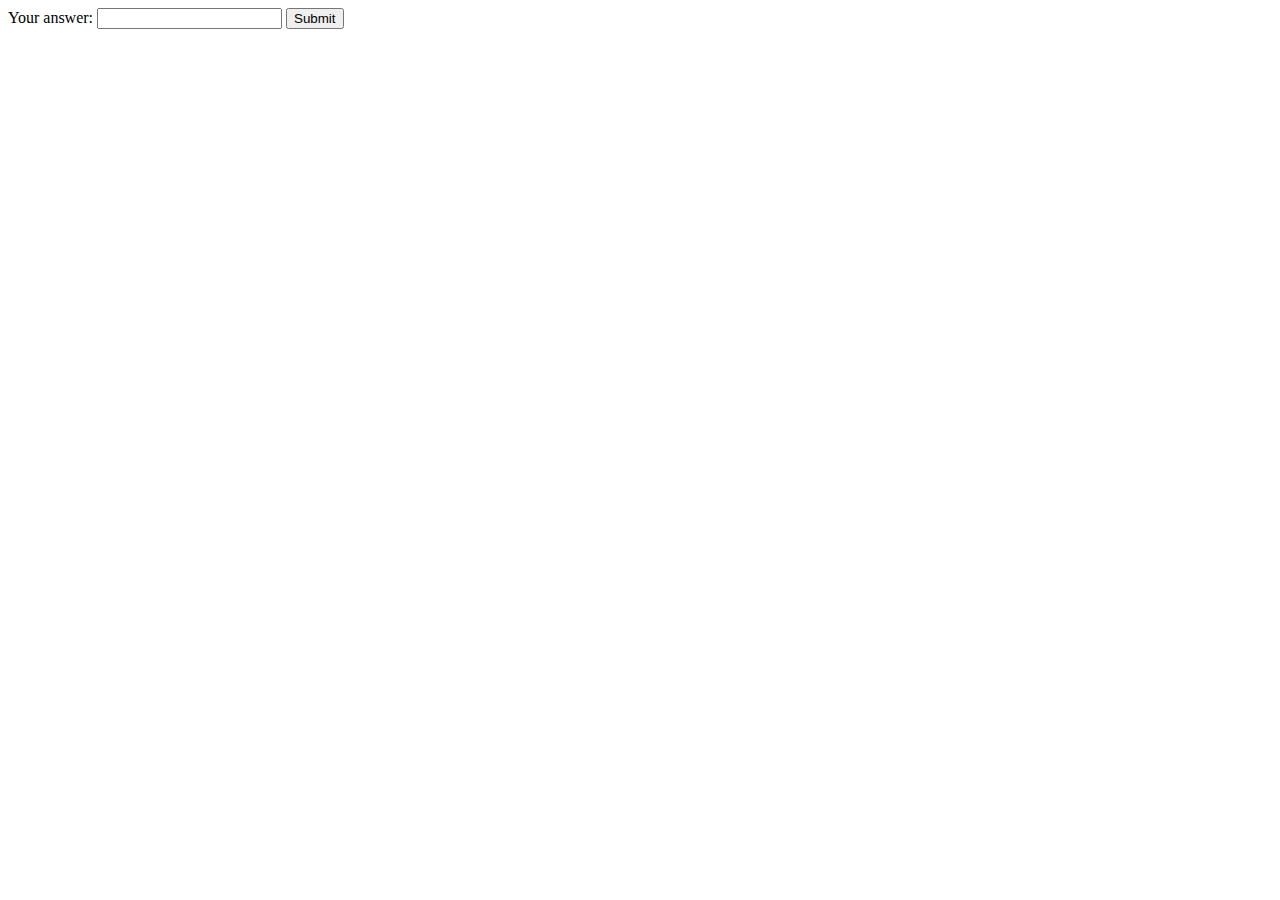
==== index.html @ 4dd081b6 "added index" ====
<!DOCTYPE html>
<html lang="en">
<head>
    <meta charset="UTF-8">
    <meta http-equiv="X-UA-Compatible" content="IE=edge">
    <meta name="viewport" content="width=device-width, initial-scale=1.0">
    <title>Charlotte Chhum</title>
    <!-- <link rel="stylesheet" href="styles.css"> -->
</head>
<body>
    
    <div id="main-container">
        <div>
            <form id="userInfo">
                <label for="answer">Your answer:</label>
                <input type="text" id="answer" name="answer">
                <button type="submit">Submit</button>
            </form>
        </div>
        <div id="responses">
            <ul id="userResponses"></ul>
        </div>
    </div>

    
</body>
</html>
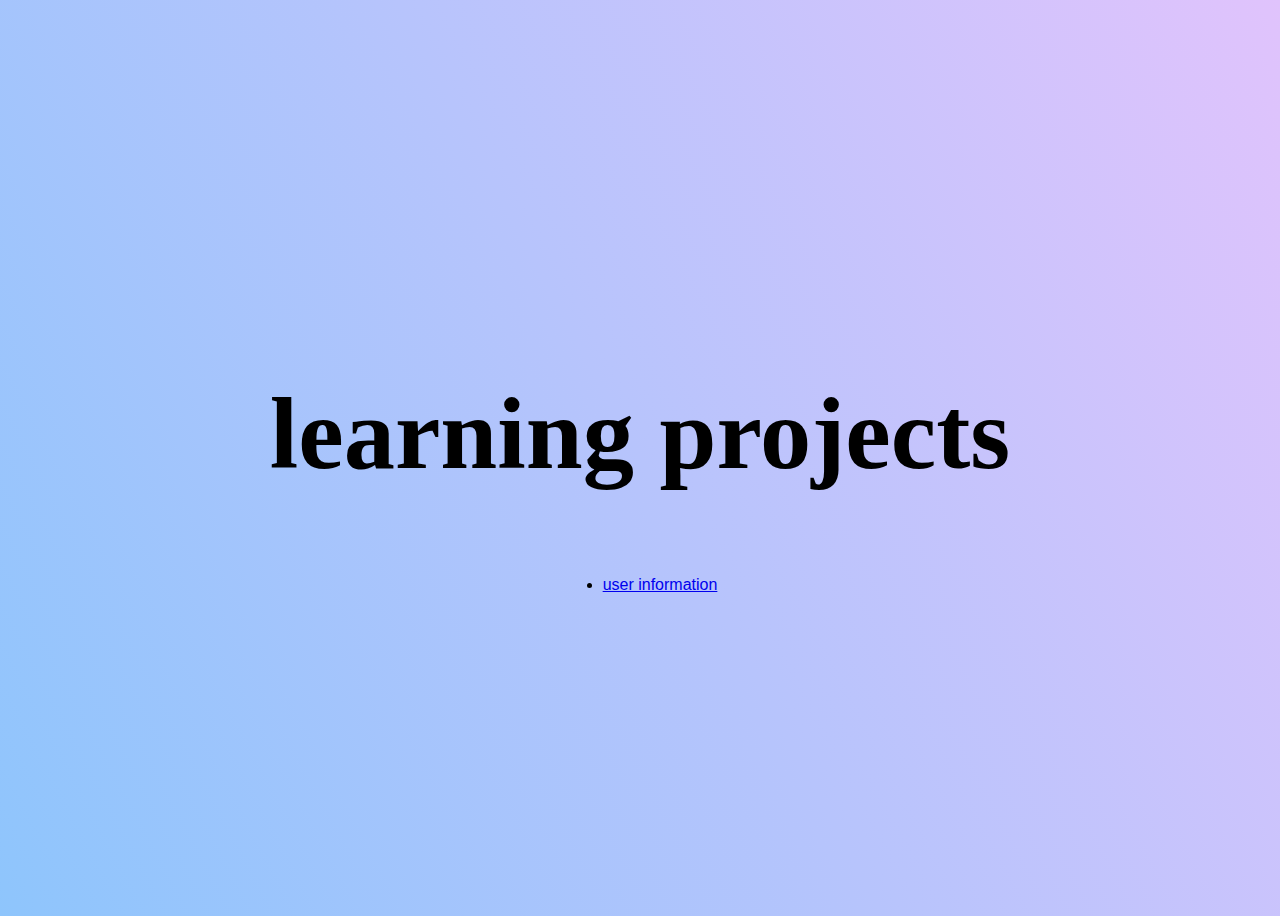
==== commit 55772bb0: "oops" ====
--- a/index.html
+++ b/index.html
@@ -5,23 +5,21 @@
     <meta http-equiv="X-UA-Compatible" content="IE=edge">
     <meta name="viewport" content="width=device-width, initial-scale=1.0">
     <title>Charlotte Chhum</title>
-    <!-- <link rel="stylesheet" href="styles.css"> -->
+    <link rel="stylesheet" href="styles.css">
 </head>
 <body>
     
     <div id="main-container">
-        <div>
-            <form id="userInfo">
-                <label for="answer">Your answer:</label>
-                <input type="text" id="answer" name="answer">
-                <button type="submit">Submit</button>
-            </form>
-        </div>
-        <div id="responses">
-            <ul id="userResponses"></ul>
+        <h1>learning projects</h1>
+        <div id="projectList">
+            <ul>
+                <li><a href="/user-info">user information</a></li>
+            </ul>
         </div>
     </div>
 
+    <script defer src="js.js"></script>
     
 </body>
 </html>
+
--- a/styles.css
+++ b/styles.css
@@ -0,0 +1,46 @@
+@font-face {
+    font-family: 'AquaWow'; 
+    src: url('aqua-wow.ttf') format('truetype');
+  }
+  
+@font-face {
+    font-family: 'DogicaPixel';
+    src: url('dogicapixel.ttf') format('truetype');
+}
+  
+  #main-container {
+      display: flex;
+      justify-content: center;
+      align-items: center;
+      height: 100vh;
+      flex-direction: column;
+  }
+  
+  .flex-item {
+      text-align: center; 
+      padding: 20px;
+  }
+    
+    body {
+      background-color: #8EC5FC;
+      background-image: linear-gradient(62deg, #8EC5FC 0%, #E0C3FC 100%);
+      font-family: "DogicaPixel", sans-serif;
+      font-weight: 400;
+      font-style: normal;
+  }
+  
+    h1 {
+      font-family: 'AquaWow';
+      font-size: 8vw;
+  }
+
+.questions {
+  font-family: 'DogicaPixel', sans-serif;
+}
+
+.answered {
+    display: hidden;
+}
+  
+    
+  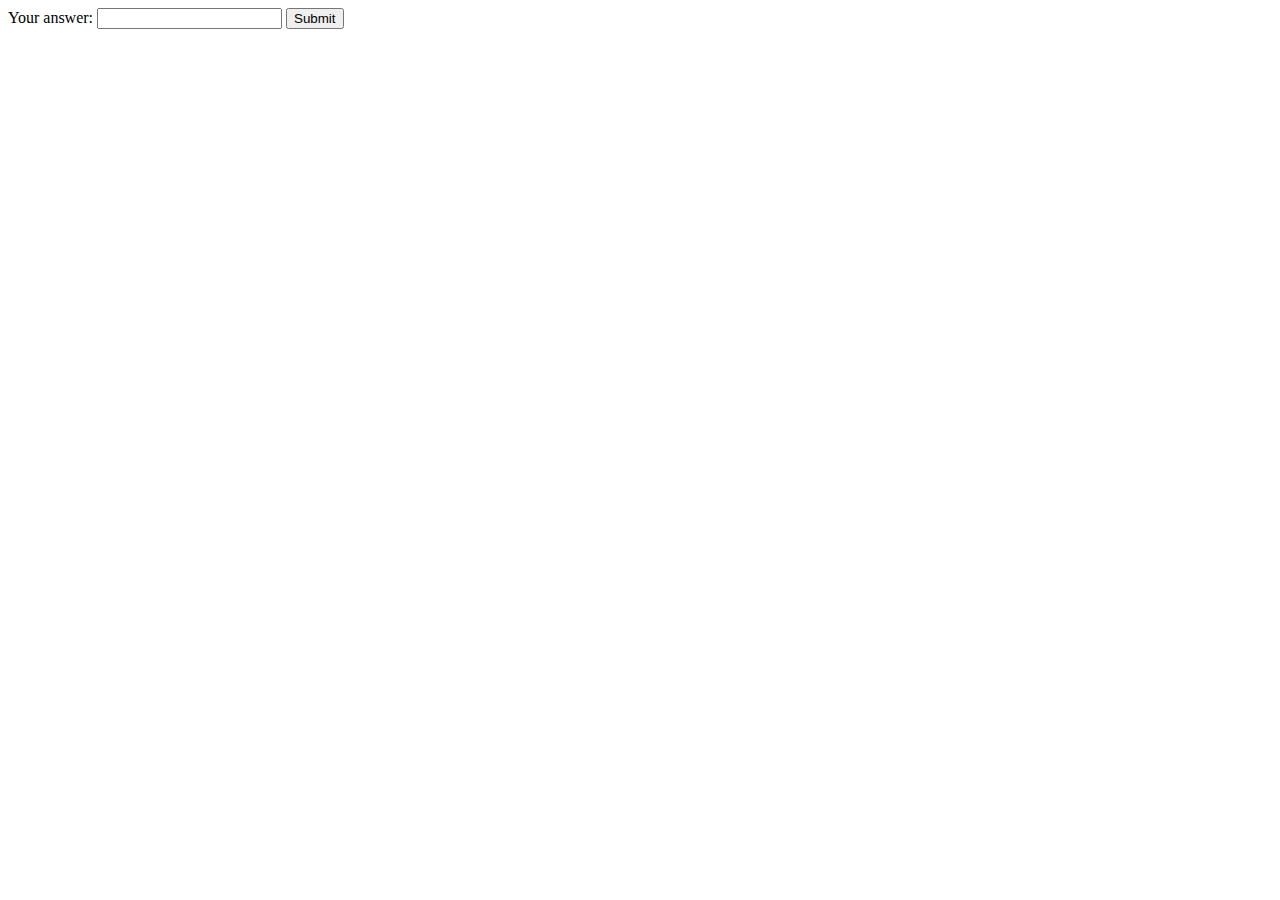
==== commit b60a8126: "merge" ====
--- a/index.html
+++ b/index.html
@@ -5,21 +5,23 @@
     <meta http-equiv="X-UA-Compatible" content="IE=edge">
     <meta name="viewport" content="width=device-width, initial-scale=1.0">
     <title>Charlotte Chhum</title>
-    <link rel="stylesheet" href="styles.css">
+    <!-- <link rel="stylesheet" href="styles.css"> -->
 </head>
 <body>
     
     <div id="main-container">
-        <h1>learning projects</h1>
-        <div id="projectList">
-            <ul>
-                <li><a href="/user-info">user information</a></li>
-            </ul>
+        <div>
+            <form id="userInfo">
+                <label for="answer">Your answer:</label>
+                <input type="text" id="answer" name="answer">
+                <button type="submit">Submit</button>
+            </form>
+        </div>
+        <div id="responses">
+            <ul id="userResponses"></ul>
         </div>
     </div>
 
-    <script defer src="js.js"></script>
     
 </body>
 </html>
-
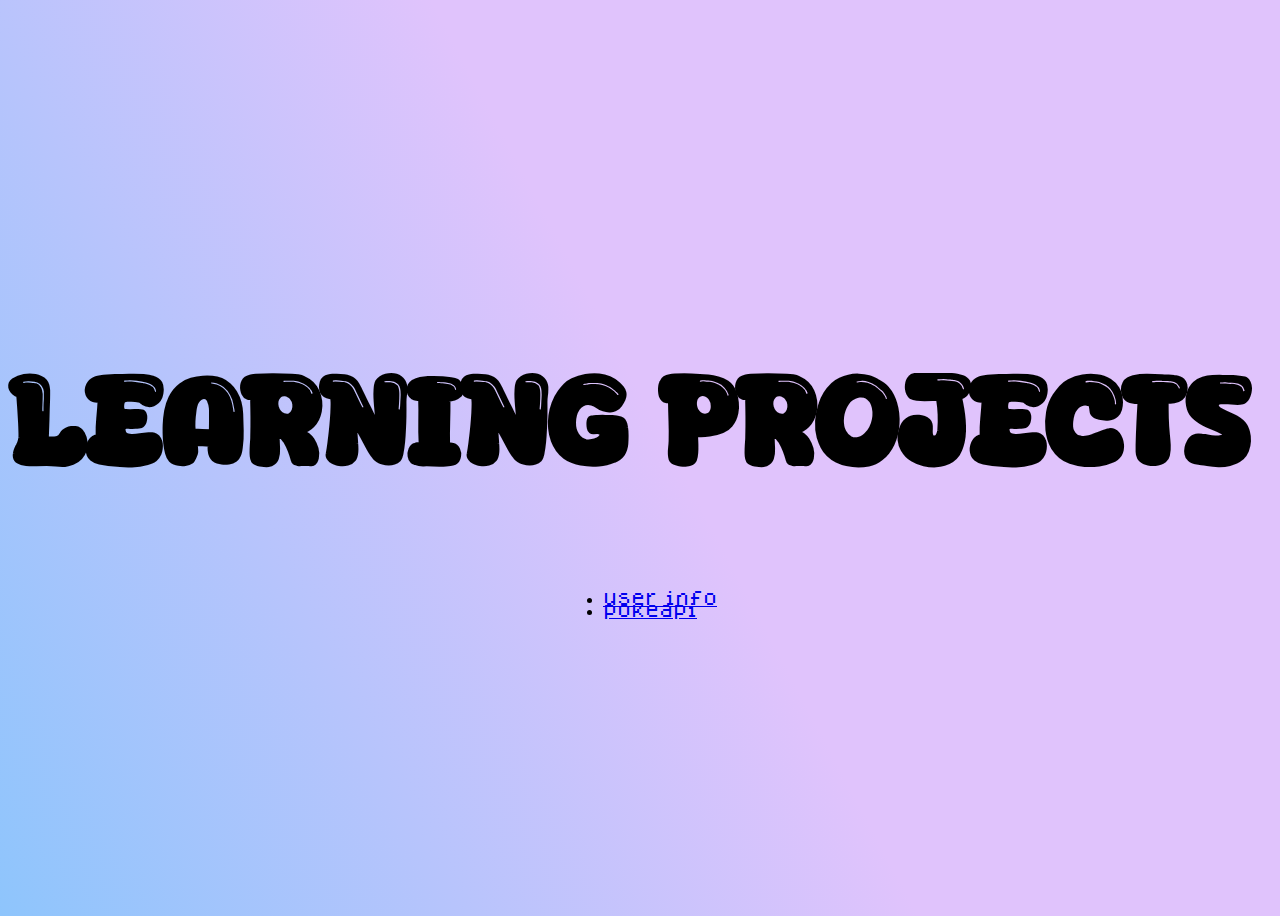
==== commit c0e813c3: "hmmmmmm" ====
--- a/index.html
+++ b/index.html
@@ -5,20 +5,19 @@
     <meta http-equiv="X-UA-Compatible" content="IE=edge">
     <meta name="viewport" content="width=device-width, initial-scale=1.0">
     <title>Charlotte Chhum</title>
-    <!-- <link rel="stylesheet" href="styles.css"> -->
+    <link rel="stylesheet" href="styles.css">
 </head>
 <body>
     
     <div id="main-container">
         <div>
-            <form id="userInfo">
-                <label for="answer">Your answer:</label>
-                <input type="text" id="answer" name="answer">
-                <button type="submit">Submit</button>
-            </form>
+            <h1>learning projects</h1>
         </div>
-        <div id="responses">
-            <ul id="userResponses"></ul>
+        <div id="learningList">
+            <ul>
+                <li><a href="/user-info">user info</a></li>
+                <li><a href="/pokeapi">pokeapi</a></li>
+            </ul>
         </div>
     </div>
 
--- a/styles.css
+++ b/styles.css
@@ -3,10 +3,10 @@
     src: url('aqua-wow.ttf') format('truetype');
   }
   
-@font-face {
+  @font-face {
     font-family: 'DogicaPixel';
     src: url('dogicapixel.ttf') format('truetype');
-}
+  }
   
   #main-container {
       display: flex;
@@ -23,7 +23,7 @@
     
     body {
       background-color: #8EC5FC;
-      background-image: linear-gradient(62deg, #8EC5FC 0%, #E0C3FC 100%);
+      background-image: linear-gradient(62deg, #8EC5FC 0%, #E0C3FC 52%);
       font-family: "DogicaPixel", sans-serif;
       font-weight: 400;
       font-style: normal;
@@ -31,13 +31,11 @@
   
     h1 {
       font-family: 'AquaWow';
-      font-size: 8vw;
+      font-size: 10vw;
+      padding-right: 20px;
+      text-align: center;
   }
-
-.questions {
-  font-family: 'DogicaPixel', sans-serif;
-}
-
+  
 .answered {
     display: hidden;
 }
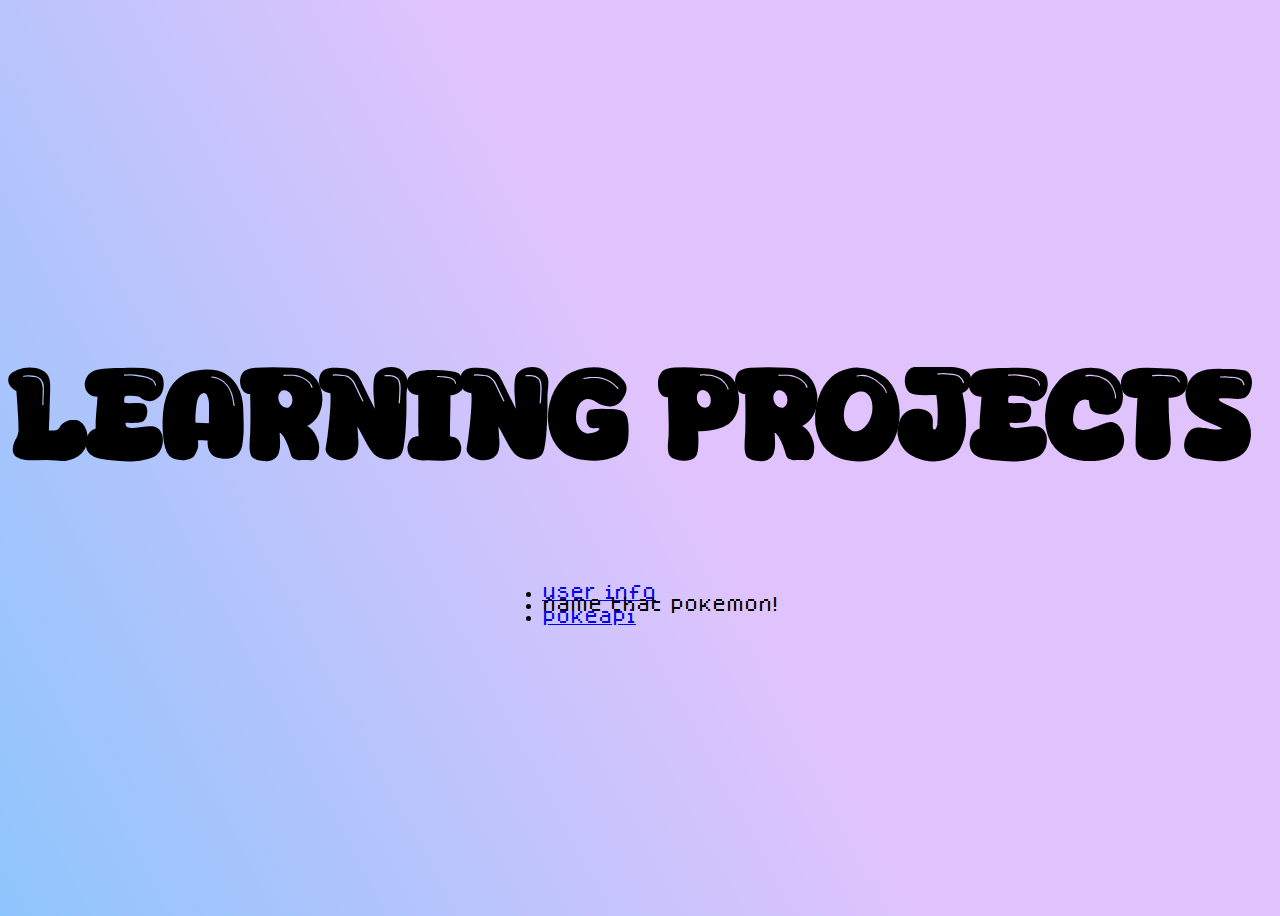
==== commit 1637823f: "styling" ====
--- a/index.html
+++ b/index.html
@@ -16,6 +16,7 @@
         <div id="learningList">
             <ul>
                 <li><a href="/user-info">user info</a></li>
+                <li><a href-"/api-call">name that pokemon!</a></li>
                 <li><a href="/pokeapi">pokeapi</a></li>
             </ul>
         </div>
--- a/styles.css
+++ b/styles.css
@@ -39,6 +39,8 @@
 .answered {
     display: hidden;
 }
+
+
   
     
   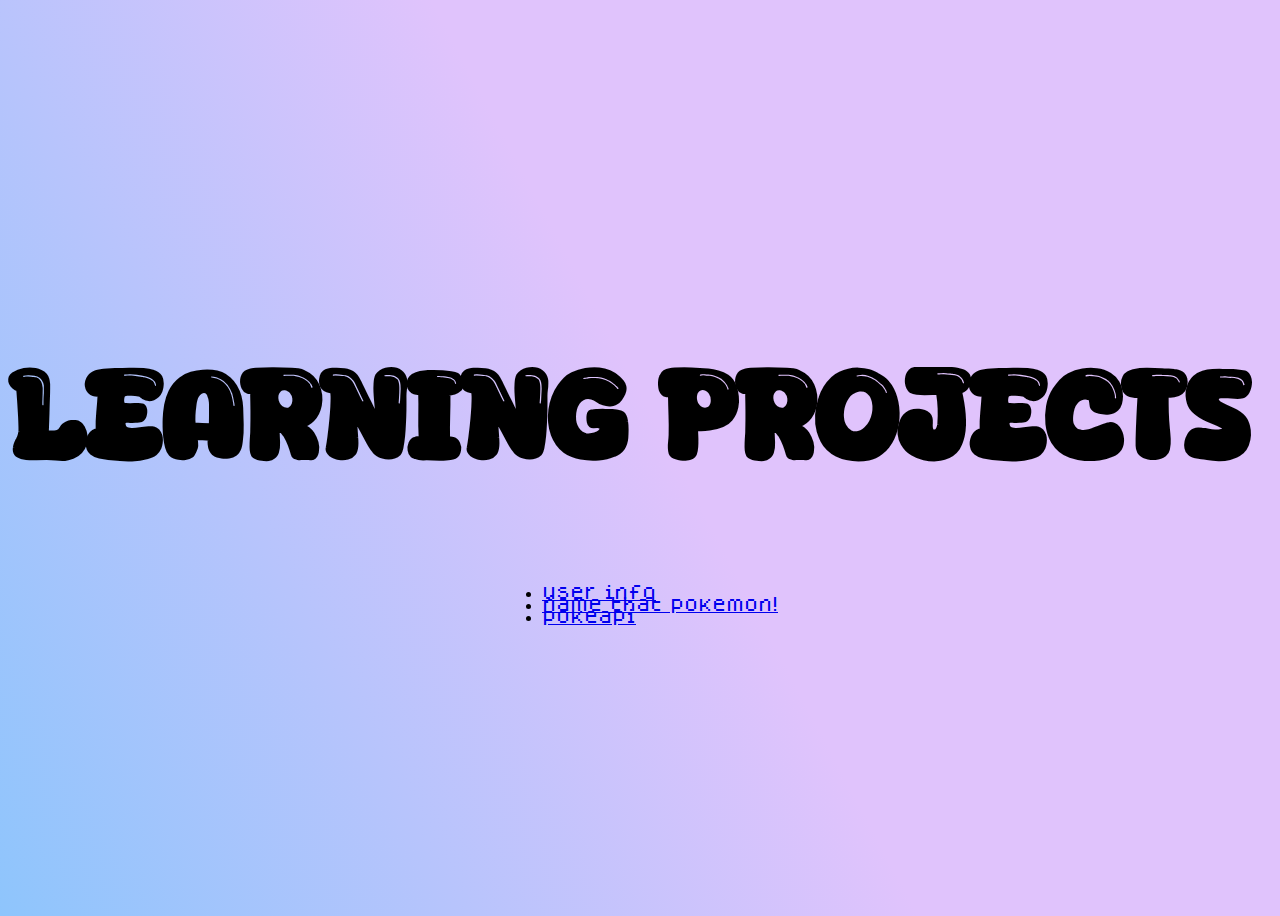
==== commit 0e7c38e6: "pokapi" ====
--- a/index.html
+++ b/index.html
@@ -16,7 +16,7 @@
         <div id="learningList">
             <ul>
                 <li><a href="/user-info">user info</a></li>
-                <li><a href-"/api-call">name that pokemon!</a></li>
+                <li><a href="/api-call">name that pokemon!</a></li>
                 <li><a href="/pokeapi">pokeapi</a></li>
             </ul>
         </div>
--- a/styles.css
+++ b/styles.css
@@ -33,13 +33,46 @@
       font-family: 'AquaWow';
       font-size: 10vw;
       padding-right: 20px;
+      padding-bottom: 0px;
       text-align: center;
+      margin: 0px, 0px, 5px, 0px;
   }
   
 .answered {
     display: hidden;
 }
 
+.box {
+  margin:10px auto;
+  display:table;
+}
+.button{
+  border: 3px solid #32435c;
+    background: white;
+    color: #32435c;
+    text-decoration: none;
+  box-shadow: 5px 5px #32435c;
+  padding:10px 20px;
+      -webkit-transition: all 0.3s ease-in;
+    -moz-transition: all 0.3s ease-in;
+    transition: all 0.3s ease-in;
+  text-decoration:none;
+}
+.button:hover, .button:focus, .button:active {
+  background-color:  #32435c;
+  color: #ffffff;
+}
+
+.button {
+  font-family:'DogicaPixel';
+}
+
+.input {
+  font-family:'DogicaPixel';
+  font-size: 14pt;
+  width: 300px;
+}
+
 
   
     
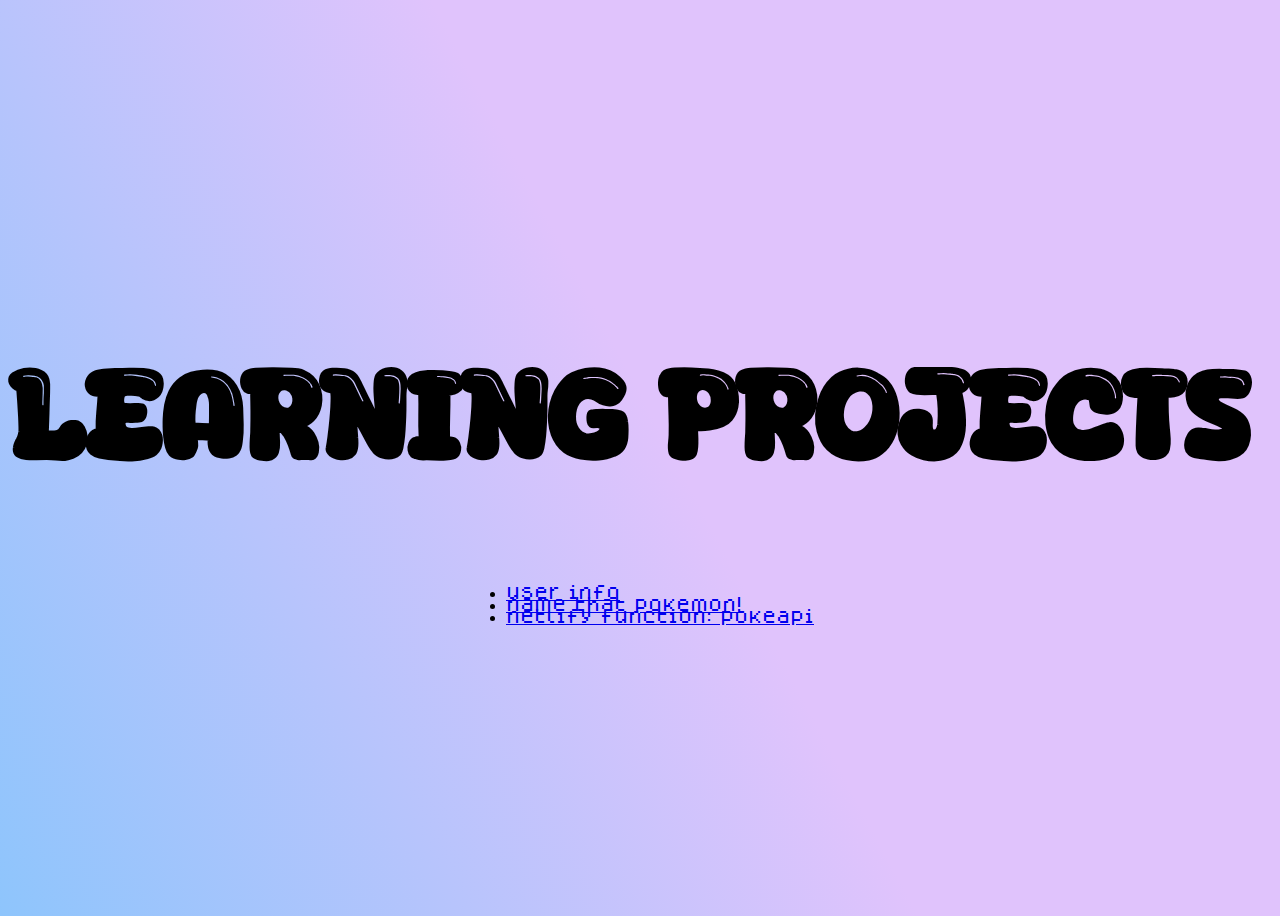
==== commit dc51e2d8: "cursor" ====
--- a/index.html
+++ b/index.html
@@ -16,8 +16,8 @@
         <div id="learningList">
             <ul>
                 <li><a href="/user-info">user info</a></li>
-                <li><a href="/api-call">name that pokemon!</a></li>
-                <li><a href="/pokeapi">pokeapi</a></li>
+                <li><a href="/name-that-pokemon">name that pokemon!</a></li>
+                <li><a href="/pokeapi">netlify function: pokeapi</a></li>
             </ul>
         </div>
     </div>
